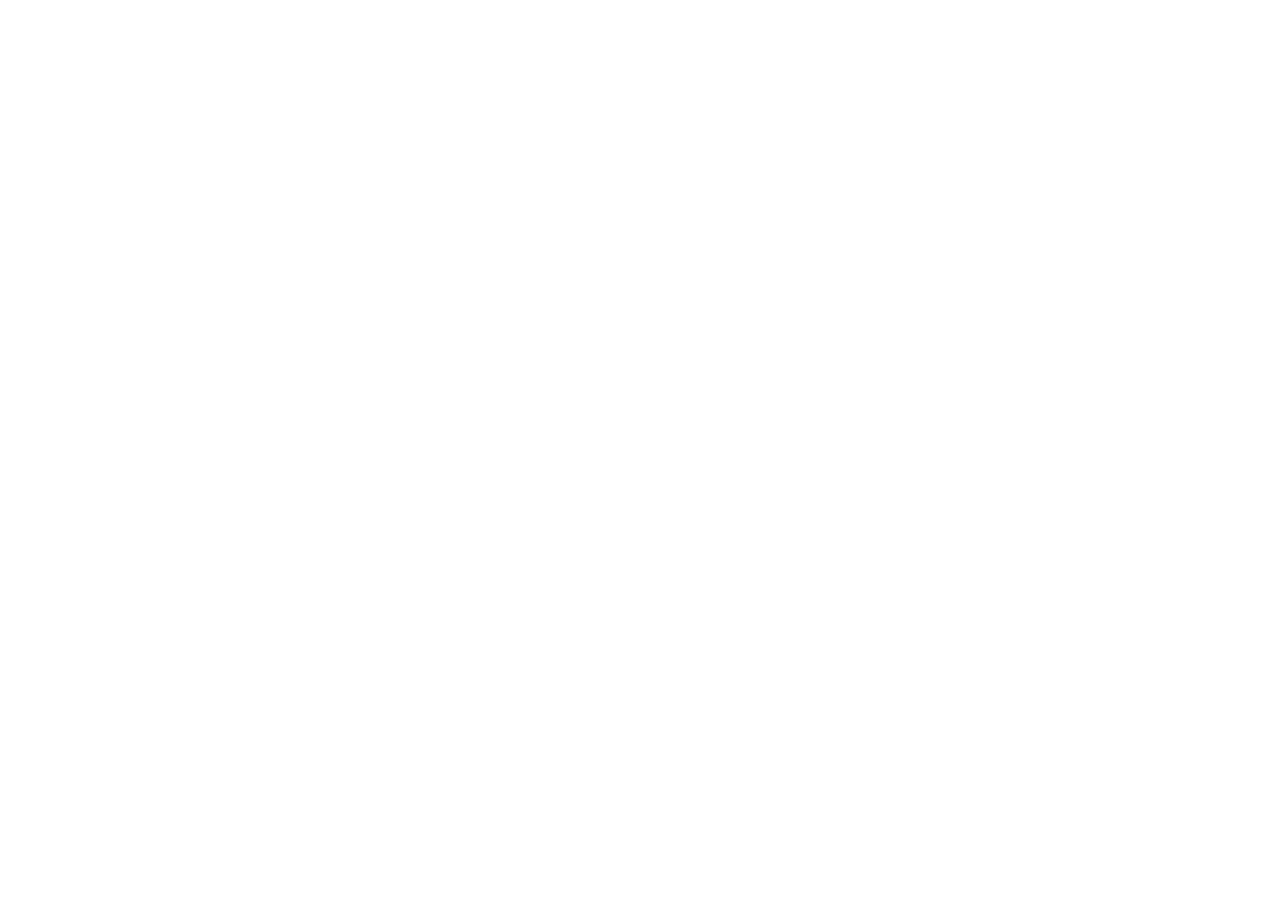
==== 4 - 1/index.html @ e864aa62 "Libraries exercices - BEGIN" ====
<!DOCTYPE html>
<html lang="en">
<head>
    <meta charset="UTF-8">
    <meta name="viewport" content="width=device-width, initial-scale=1.0">
    <title>Form</title>
    <link rel="preconnect" href="https://fonts.googleapis.com">
    <link rel="preconnect" href="https://fonts.gstatic.com" crossorigin>
    <link href="https://fonts.googleapis.com/css2?family=Noto+Sans+Symbols:wght@100..900&display=swap" rel="stylesheet">
    <link rel="preconnect" href="https://fonts.googleapis.com">
    <link rel="preconnect" href="https://fonts.gstatic.com" crossorigin>
    <link href="https://fonts.googleapis.com/css2?family=Allan:wght@400;700&family=Noto+Sans+Symbols:wght@100..900&display=swap" rel="stylesheet">
    <link rel="preconnect" href="https://fonts.googleapis.com">
    <link rel="preconnect" href="https://fonts.gstatic.com" crossorigin>
    <link href="https://fonts.googleapis.com/css2?family=Rubik+Bubbles&display=swap" rel="stylesheet">
    <link rel="stylesheet" href="styles.css">
    <script defer src="app.js"></script>
</head>
<body>

</body>
</html>
---- 4 - 1/styles.css ----
* {
    margin: 0 auto;
    box-sizing: border-box;
}
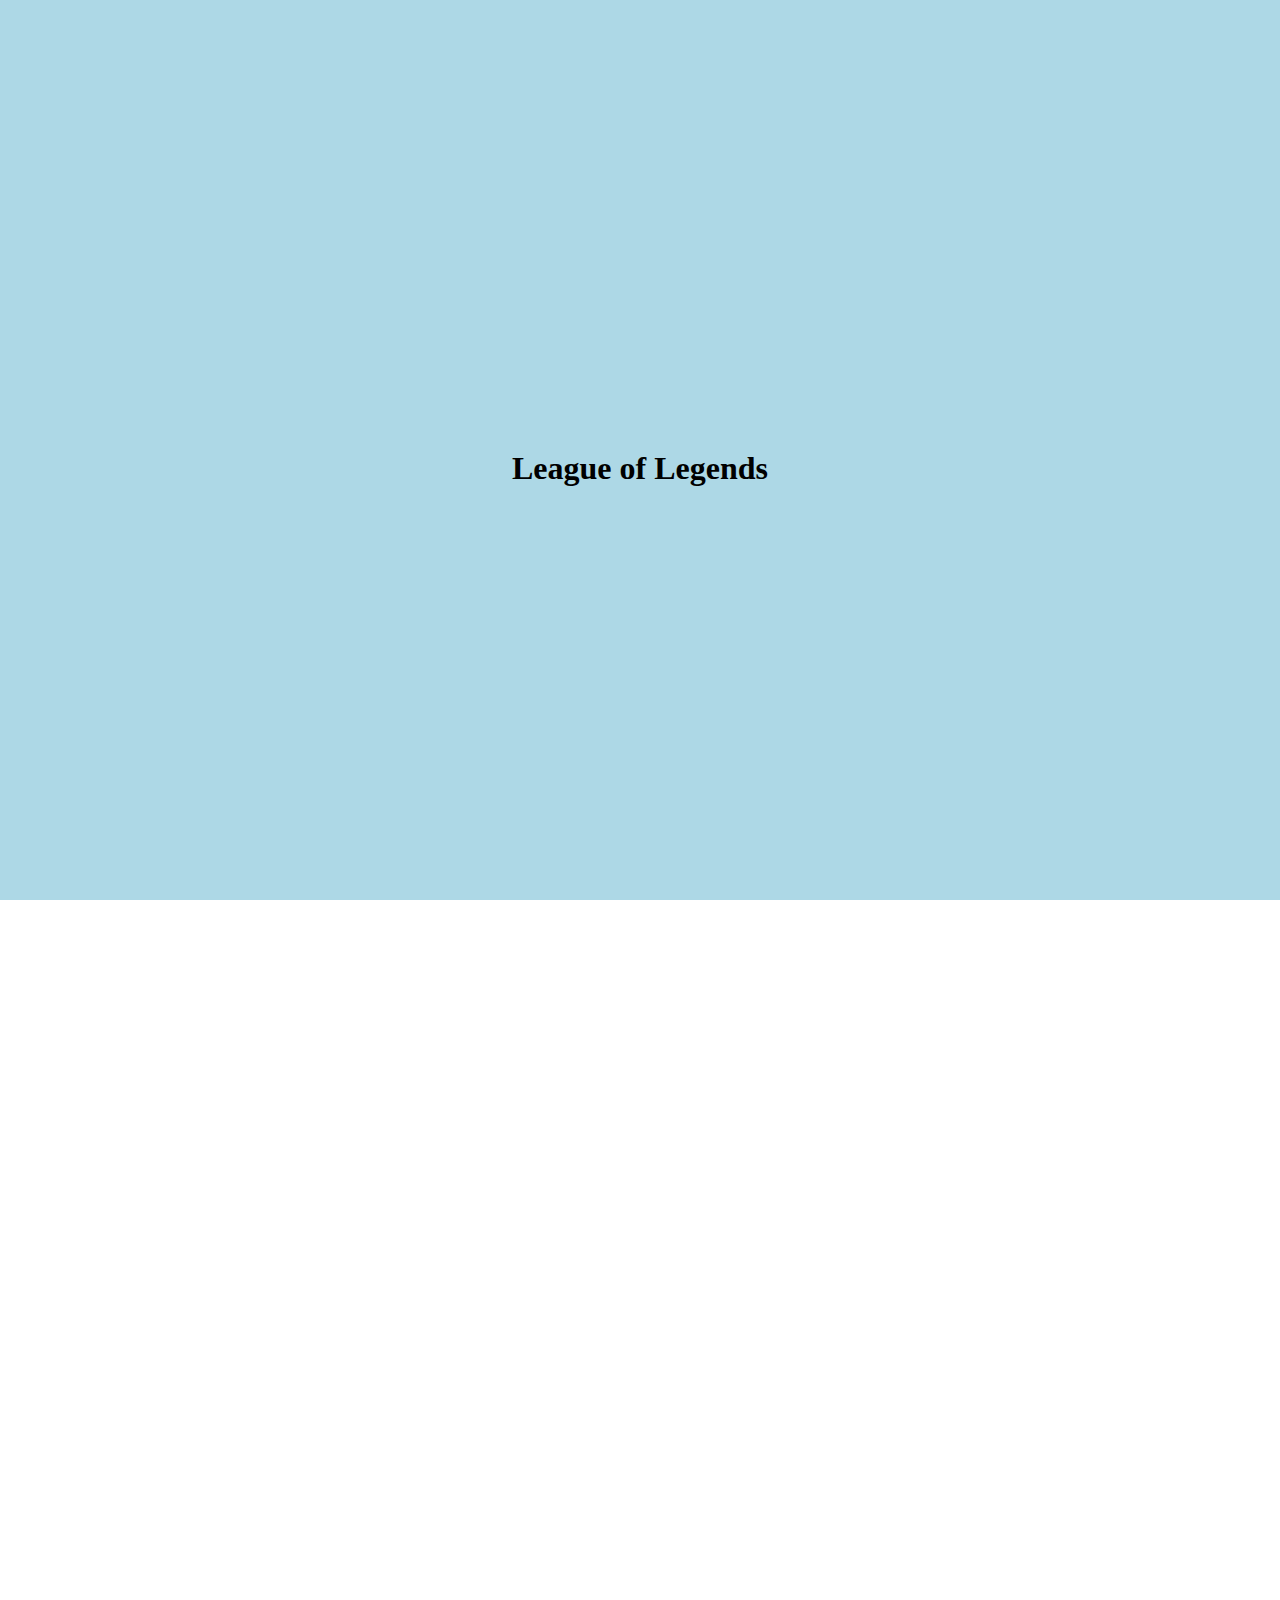
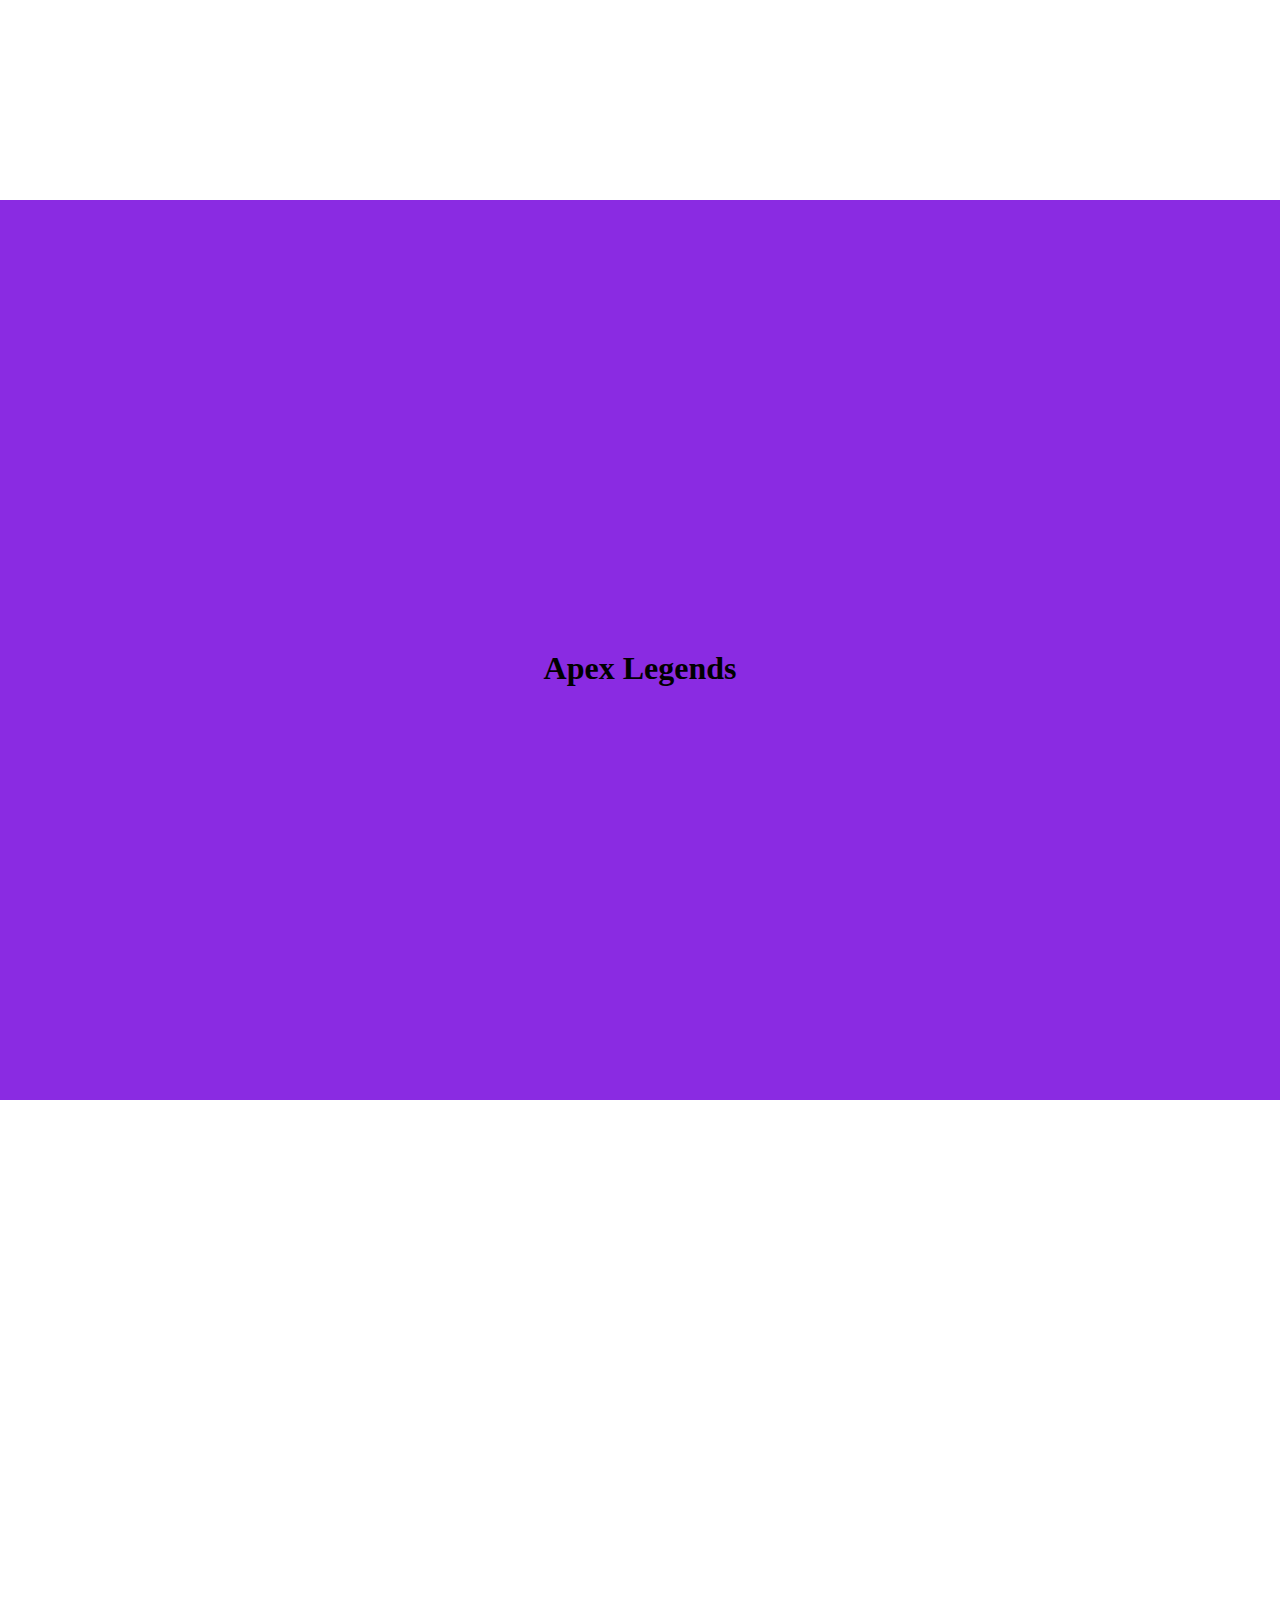
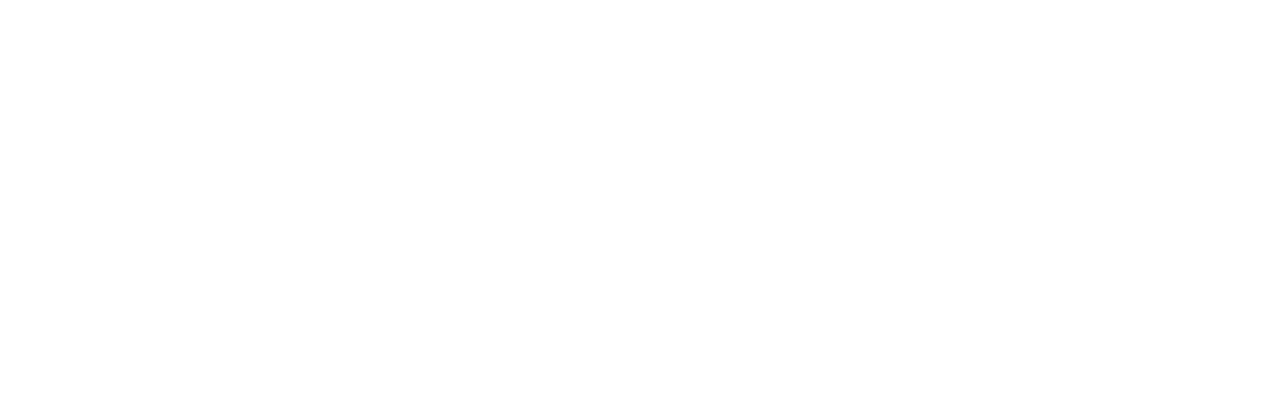
==== commit 922d79dd: "AOS" ====
--- a/4 - 1/index.html
+++ b/4 - 1/index.html
@@ -14,9 +14,28 @@
     <link rel="preconnect" href="https://fonts.gstatic.com" crossorigin>
     <link href="https://fonts.googleapis.com/css2?family=Rubik+Bubbles&display=swap" rel="stylesheet">
     <link rel="stylesheet" href="styles.css">
+    <link href="https://unpkg.com/aos@2.3.1/dist/aos.css" rel="stylesheet">
     <script defer src="app.js"></script>
 </head>
 <body>
-
+    <div id="one" data-aos="fade-up"
+    data-aos-duration="3000">
+        <h1>League of Legends</h1>
+    </div>
+    <div id="two" data-aos="fade-right"
+    data-aos-offset="300"
+    data-aos-easing="ease-in-sine">
+        <h1>Valorant</h1>
+    </div>
+    <div id="three" data-aos="fade-left"
+    data-aos-anchor="#example-anchor"
+    data-aos-offset="500"
+    data-aos-duration="500">
+        <h1>Apex Legends</h1>
+    </div>
+    <div id="four" data-aos="zoom-in">
+        <h1>Fortnite</h1>
+    </div>
 </body>
+<script src="https://unpkg.com/aos@2.3.1/dist/aos.js"></script>
 </html>--- a/4 - 1/styles.css
+++ b/4 - 1/styles.css
@@ -1,4 +1,36 @@
 * {
     margin: 0 auto;
     box-sizing: border-box;
-}+}
+
+body {
+    display: grid;
+    grid-template: 1fr 1fr 1fr 1fr / 1fr;
+}
+
+div {
+    height: 100vh;
+    width: 100%;
+    text-align: center;
+}
+
+h1 {
+    vertical-align: auto;
+    margin: 50vh 0px;
+}
+
+#one {
+background-color: lightblue;
+}
+
+#two {
+    background-color: lightgreen;
+}
+
+#three {
+    background-color: blueviolet;
+}
+
+#four {
+    background-color: blue;
+}
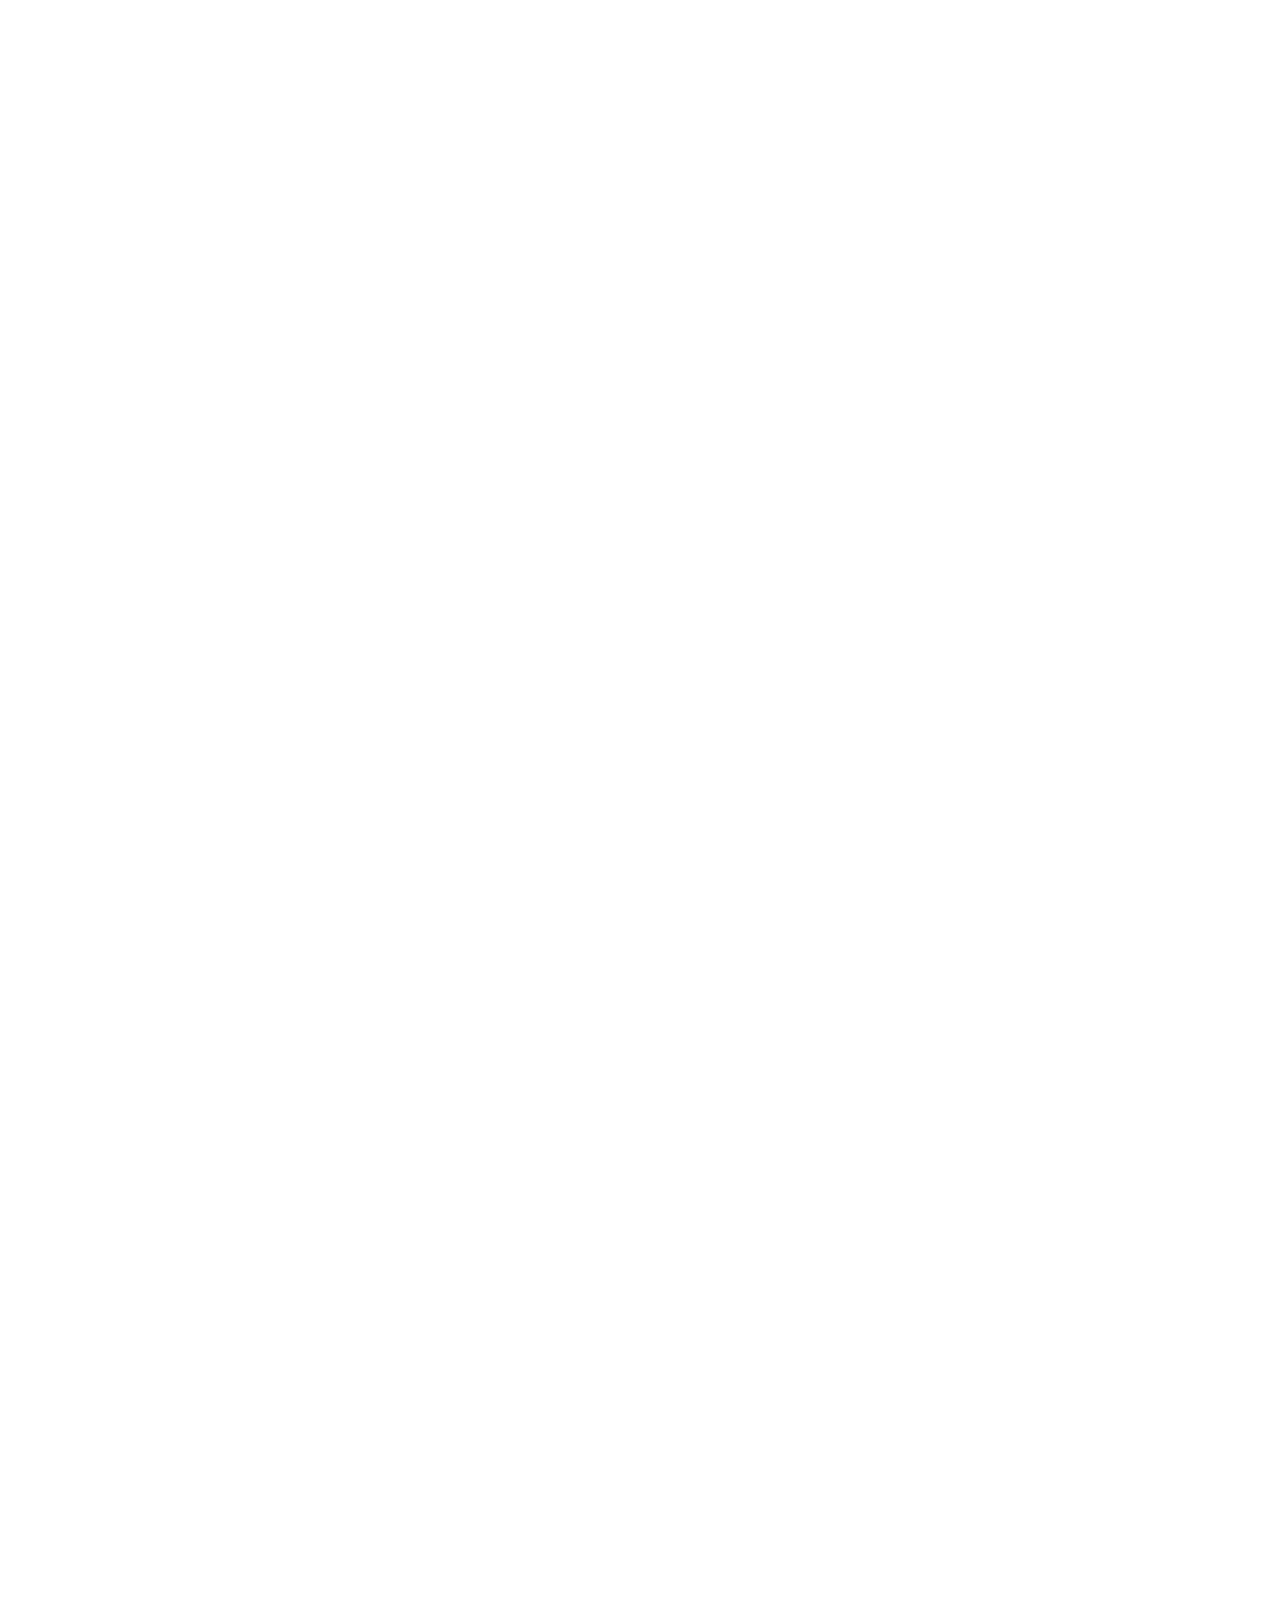
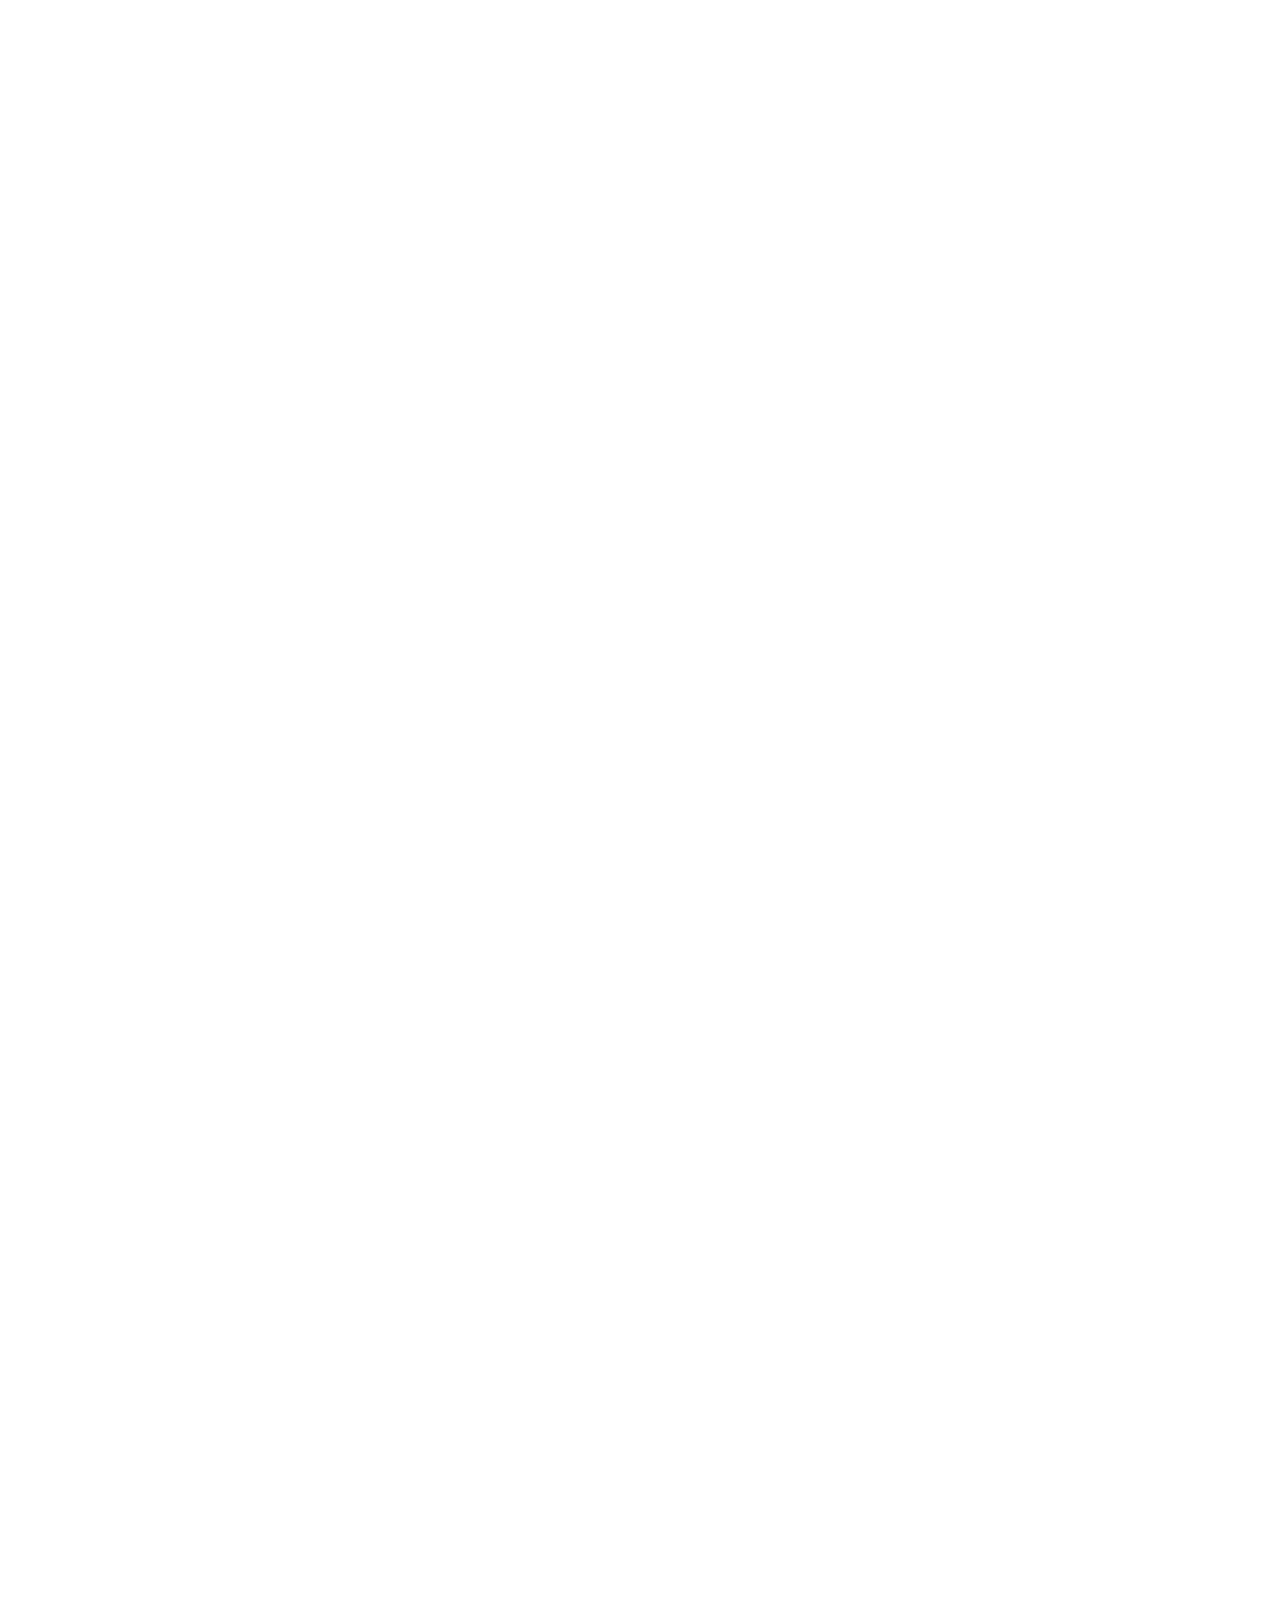
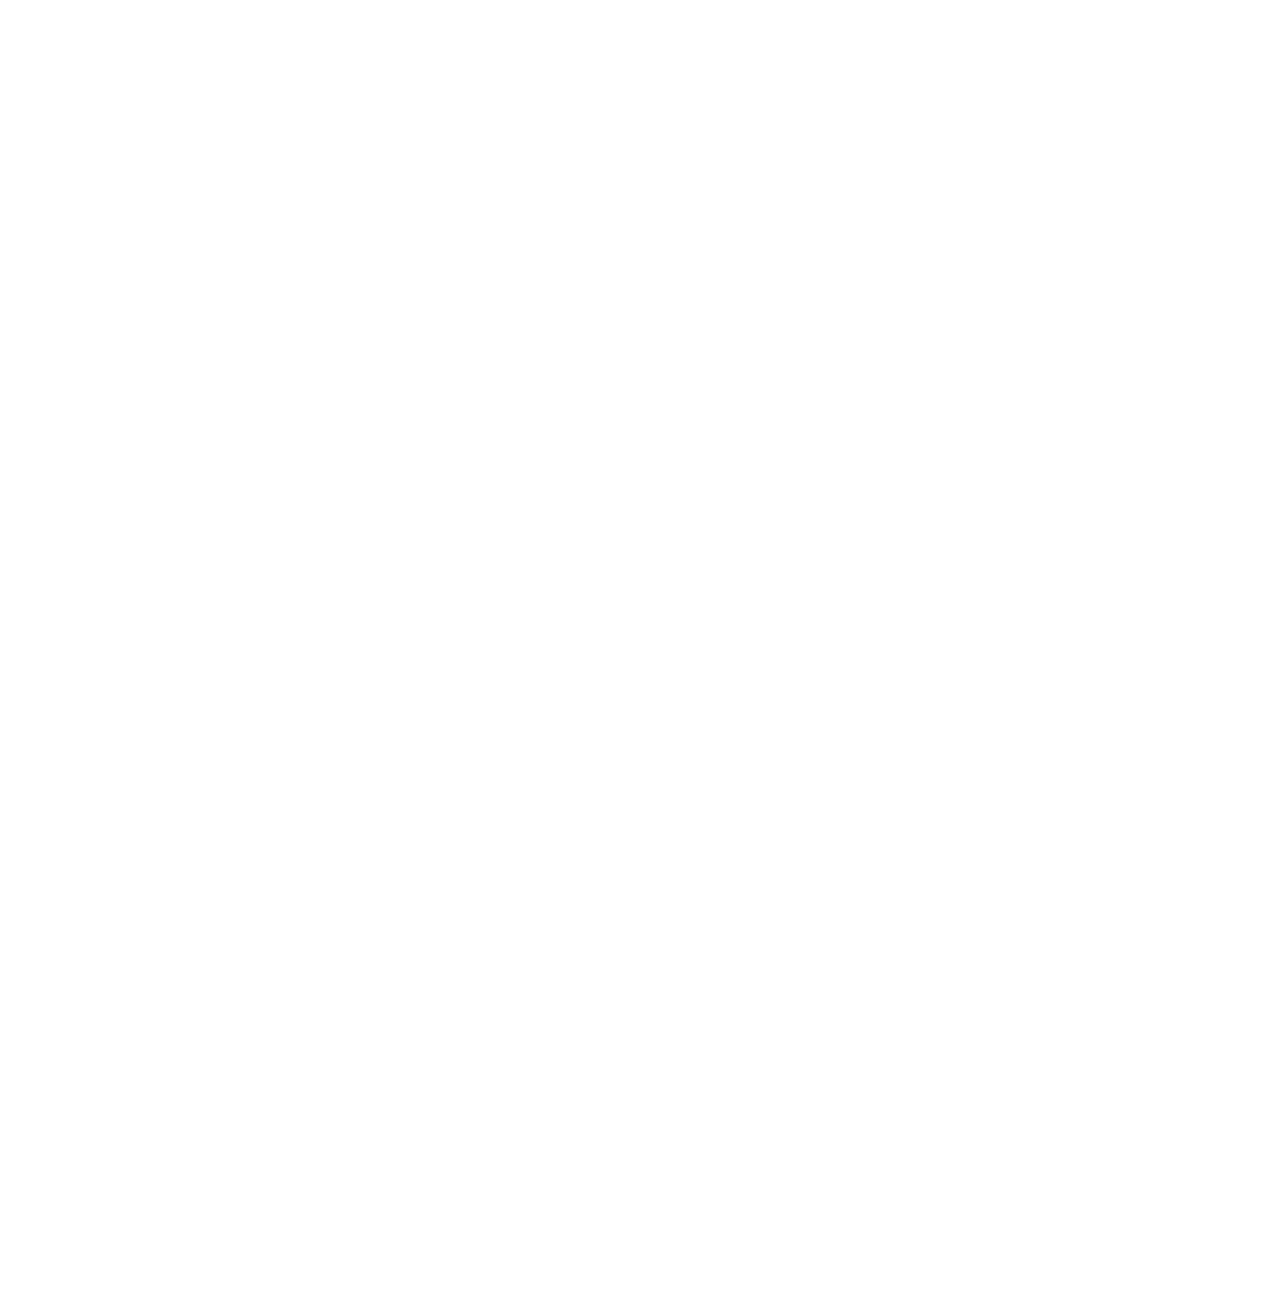
==== commit 903be9c7: "AOS - END" ====
--- a/4 - 1/index.html
+++ b/4 - 1/index.html
@@ -18,6 +18,7 @@
     <script defer src="app.js"></script>
 </head>
 <body>
+    <div id="first"></div>
     <div id="one" data-aos="fade-up"
     data-aos-duration="3000">
         <h1>League of Legends</h1>
@@ -28,9 +29,8 @@
         <h1>Valorant</h1>
     </div>
     <div id="three" data-aos="fade-left"
-    data-aos-anchor="#example-anchor"
-    data-aos-offset="500"
-    data-aos-duration="500">
+    data-aos-offset="300"
+    data-aos-easing="ease-in-sine">
         <h1>Apex Legends</h1>
     </div>
     <div id="four" data-aos="zoom-in">
